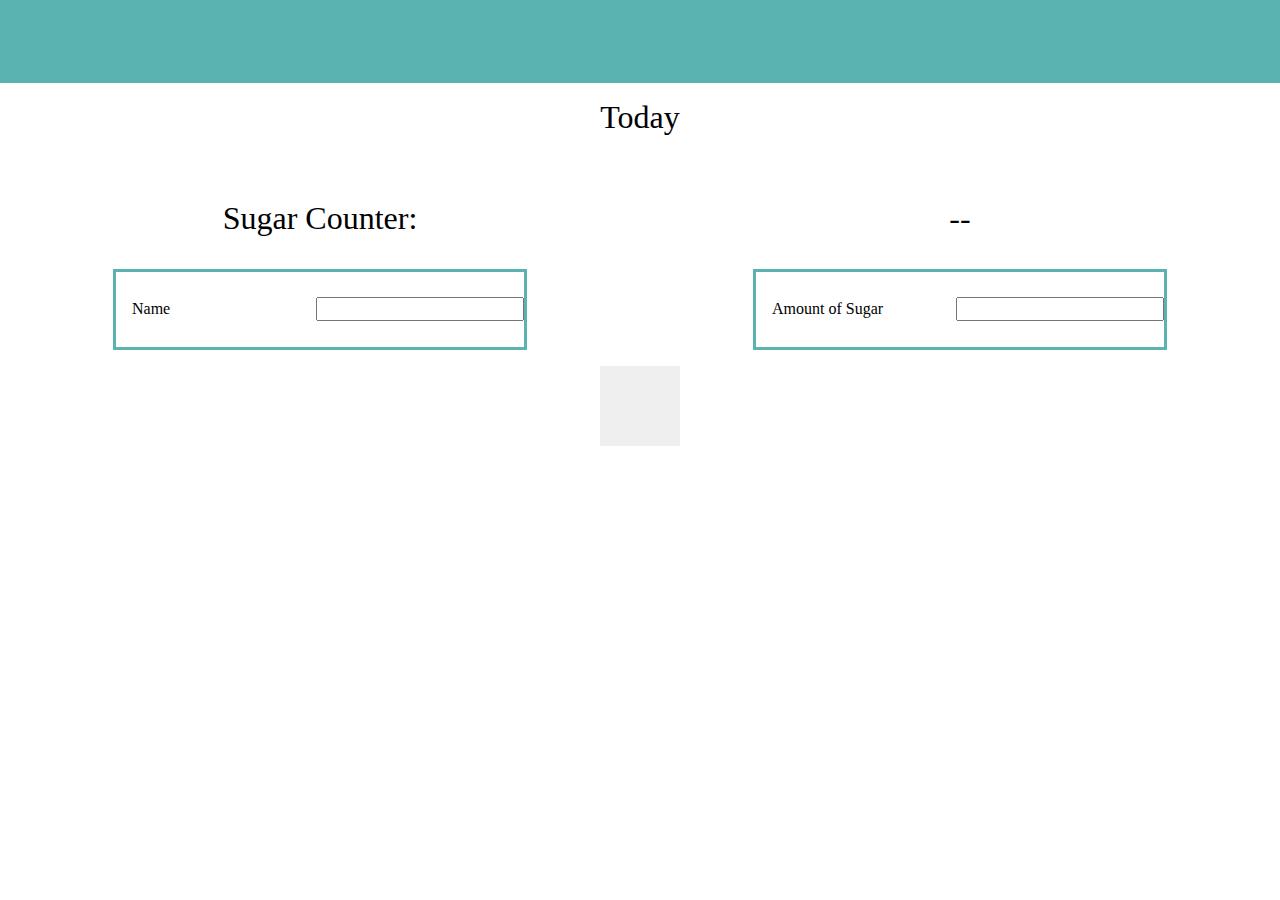
==== index.html @ 5ebdc2a1 "Init" ====
<!DOCTYPE html>
<html lang="en">
    <head>
        <meta name="viewport" content="width=device-width, initial-scale=1"/>
        <link rel="stylesheet" type="text/css" href="outside/normalize.css">     
        <link rel="stylesheet" type="text/javascript" href="outside/modernizr.js">
        
        <link rel="stylesheet" type="text/css" href="stylesheets/stylesheet.css">
        
            
        <title>Today</title> 
    
    </head>
    
    <body>
        <div class="wrapper long">
            <div class="bar bot1"></div>
            <h1 class="bot1">Today</h1>
                <div class="twogrid">
                    <h1>Sugar Counter:</h1><p id="total">--</p>
                </div>
            
                <div class="twogrid"> 
                    
                    <div class="box bot1">
                        <div class="twogrid mid">
                            <label for="name">Name</label>
                            <input type="text" name="name" id="name">
                        </div>    
                    </div>
                    
                    <div class="box bot1">
                        <div class="twogrid mid">
                            <label for="amount">Amount of Sugar</label>
                            <input type="text" name="amount" id="amount">
                        </div>    
                    </div>
                    
                </div> 
            
            <button id="addFood" class="addbtn bot2"></button>
             
            <div id="boxhold">
                <ul>

                </ul>
            </div>
            
            <div class="bot6"></div>  
                
        </div>
        
        <footer>
            <script src="app.js"></script>
        </footer>
        
    </body>
---- stylesheets/stylesheet.css ----
/* line 1, ../sass/_grid.scss */
.twogrid {
  display: grid;
  align-items: center;
  grid-template-columns: 1fr 1fr;
}
@media screen and (max-width: 700px) {
  /* line 1, ../sass/_grid.scss */
  .twogrid {
    grid-template-columns: 1fr;
  }
}

/* line 10, ../sass/_grid.scss */
.threegrid {
  display: grid;
  align-items: center;
  grid-template-columns: 1fr 1fr 1fr;
}

/* line 4, ../sass/stylesheet.scss */
body {
  margin: 0;
}

/* line 8, ../sass/stylesheet.scss */
.wrapper {
  text-align: center;
  width: 414px;
  height: 100vh;
}

/* line 14, ../sass/stylesheet.scss */
.long {
  width: 100vw;
}

/* line 18, ../sass/stylesheet.scss */
.bar {
  background-color: #5AB3AF;
  height: 83px;
  display: block;
}

/* line 24, ../sass/stylesheet.scss */
h1 {
  margin: 0;
  font-family: "Helvetica Neue";
  font-size: 2em;
  font-weight: 500;
}

/* line 31, ../sass/stylesheet.scss */
p {
  font-family: "Helvetica Neue";
  font-size: 2em;
}

/* line 36, ../sass/stylesheet.scss */
.list {
  list-style: none;
  text-align: left;
  font-family: "Helvetica Neue";
}
/* line 40, ../sass/stylesheet.scss */
.list li {
  padding-bottom: 2em;
}
/* line 43, ../sass/stylesheet.scss */
.list a {
  color: #5AB3AF;
}

/*************
** Bottom Nav
*************/
/* line 52, ../sass/stylesheet.scss */
.nav {
  bottom: 0;
  position: fixed;
  overflow: hidden;
  height: 4.19em;
  width: inherit;
  background-color: #fff;
}
/* line 59, ../sass/stylesheet.scss */
.nav .home {
  background-image: url(../img/home.svg);
  background-position: center;
  background-repeat: no-repeat;
  vertical-align: middle;
  height: 2.56em;
}
/* line 66, ../sass/stylesheet.scss */
.nav .chart {
  background-image: url(../img/chart.svg);
  background-position: center;
  background-repeat: no-repeat;
  height: 1.5em;
}
/* line 72, ../sass/stylesheet.scss */
.nav .resources {
  background-image: url(../img/resources.svg);
  background-position: center;
  background-repeat: no-repeat;
  height: 2em;
}

/*************
** Today
*************/
/* line 85, ../sass/stylesheet.scss */
.pie {
  background-image: url(../img/pi.svg);
  background-position: center;
  background-repeat: no-repeat;
  height: 15em;
}

/* line 92, ../sass/stylesheet.scss */
.run {
  background-image: url(../img/running.svg);
  background-position: center;
  background-repeat: no-repeat;
  height: 8.25em;
}

/* line 99, ../sass/stylesheet.scss */
.scale {
  background-image: url(../img/scale.svg);
  background-position: center;
  background-repeat: no-repeat;
  height: 8.25em;
}

/*************
** Sign Up
*************/
/* line 110, ../sass/stylesheet.scss */
.inbox {
  padding-left: 1em;
  margin: 0 auto;
  margin-bottom: 2em;
  display: block;
  width: 263px;
  height: 68px;
  border: 3px solid #ACACAC;
}

/* line 120, ../sass/stylesheet.scss */
.link {
  display: block;
  margin: 0 auto;
  padding: 1em 0 4em 0;
  text-decoration: none;
  color: #5AB3AF;
}

/* line 128, ../sass/stylesheet.scss */
.lam {
  margin: 0 auto;
  margin-bottom: 2em;
  display: block;
  width: 286px;
  height: 76px;
  border: 3px solid #ACACAC;
}

/* line 137, ../sass/stylesheet.scss */
a {
  text-decoration: none;
  color: #000;
}

/* line 142, ../sass/stylesheet.scss */
.nesu {
  display: inline-block;
  margin: 0 auto;
  padding: 1.75em 7.5em;
  border: 3px solid #5AB3AF;
  border-radius: 10px;
  background-color: transparent;
  text-align: center;
}

/* line 152, ../sass/stylesheet.scss */
#rec {
  width: 70%;
  margin: 0 auto;
  text-align: left;
}

/**************
** Adding & Previous
**************/
/* line 162, ../sass/stylesheet.scss */
.box {
  margin: 0 auto;
  width: 408px;
  height: 75px;
  border: 3px solid #5AB3AF;
  font-family: "Helvetica Neue";
  font-weight: 500;
}
/* line 169, ../sass/stylesheet.scss */
.box .mid {
  margin-top: 25px;
}
/* line 172, ../sass/stylesheet.scss */
.box label {
  padding-left: 1em;
  text-align: left;
}
/* line 176, ../sass/stylesheet.scss */
.box input {
  text-align: right;
}
/* line 179, ../sass/stylesheet.scss */
.box .work {
  display: block;
  line-height: 75px;
  vertical-align: middle;
}

/* line 186, ../sass/stylesheet.scss */
.btnfood {
  display: inline-block;
  padding: 1.625em 4.25em;
  border-radius: 10px;
  background-color: #729DF9;
  color: #fff;
  font-family: "Helvetica Neue";
  font-weight: 500;
  font-size: 1em;
}

/* line 197, ../sass/stylesheet.scss */
.addbtn {
  background-image: url(../img/add.svg);
  background-position: center;
  background-repeat: no-repeat;
  height: 5em;
  width: 5em;
  border: none;
}

/*************
** Chart
*************/
/* line 210, ../sass/stylesheet.scss */
.intake {
  background-image: url(../img/intake.svg);
  background-position: center;
  background-repeat: no-repeat;
  height: 13.44em;
}

/* line 217, ../sass/stylesheet.scss */
.weight {
  background-image: url(../img/weight.svg);
  background-position: center;
  background-repeat: no-repeat;
  height: 13.44em;
}

/*************
** Single App
*************/
/* line 228, ../sass/stylesheet.scss */
#boxhold {
  margin: 0 auto;
}
/* line 230, ../sass/stylesheet.scss */
#boxhold ul {
  list-style-type: none;
  padding: 0;
}
/* line 233, ../sass/stylesheet.scss */
#boxhold ul li {
  margin: 0 auto;
  width: 408px;
  height: 75px;
  border: 3px solid #729DF9;
}
/* line 238, ../sass/stylesheet.scss */
#boxhold ul li h1 {
  font-family: "Helvetica Neue";
  font-weight: 500;
  font-size: 1em;
}
/* line 243, ../sass/stylesheet.scss */
#boxhold ul li p {
  font-family: "Helvetica Neue";
  font-weight: 500;
}
/* line 247, ../sass/stylesheet.scss */
#boxhold ul li .work {
  font-family: "Helvetica Neue";
  font-weight: 500;
  font-size: 1em;
}

/* line 256, ../sass/stylesheet.scss */
.work {
  font-family: "Helvetica Neue";
  font-weight: 500;
  font-size: 1em;
}

/*************
** Colors
*************/
/* line 266, ../sass/stylesheet.scss */
.prime-color {
  background-color: #5AB3AF;
}

/* line 270, ../sass/stylesheet.scss */
.second-color {
  border-color: #729DF9;
}

/* line 274, ../sass/stylesheet.scss */
.third-color {
  border-color: #FFAA7C;
}

/******************
** Padding & Margin
******************/
/* line 282, ../sass/stylesheet.scss */
.bot1 {
  margin-bottom: 1em;
}

/* line 285, ../sass/stylesheet.scss */
.bot2 {
  margin-bottom: 2em;
}

/* line 288, ../sass/stylesheet.scss */
.bot3 {
  margin-bottom: 3em;
}

/* line 291, ../sass/stylesheet.scss */
.bot4 {
  margin-bottom: 4em;
}

/* line 294, ../sass/stylesheet.scss */
.bot5 {
  margin-bottom: 5em;
}

/* line 297, ../sass/stylesheet.scss */
.bot6 {
  margin-bottom: 6em;
}
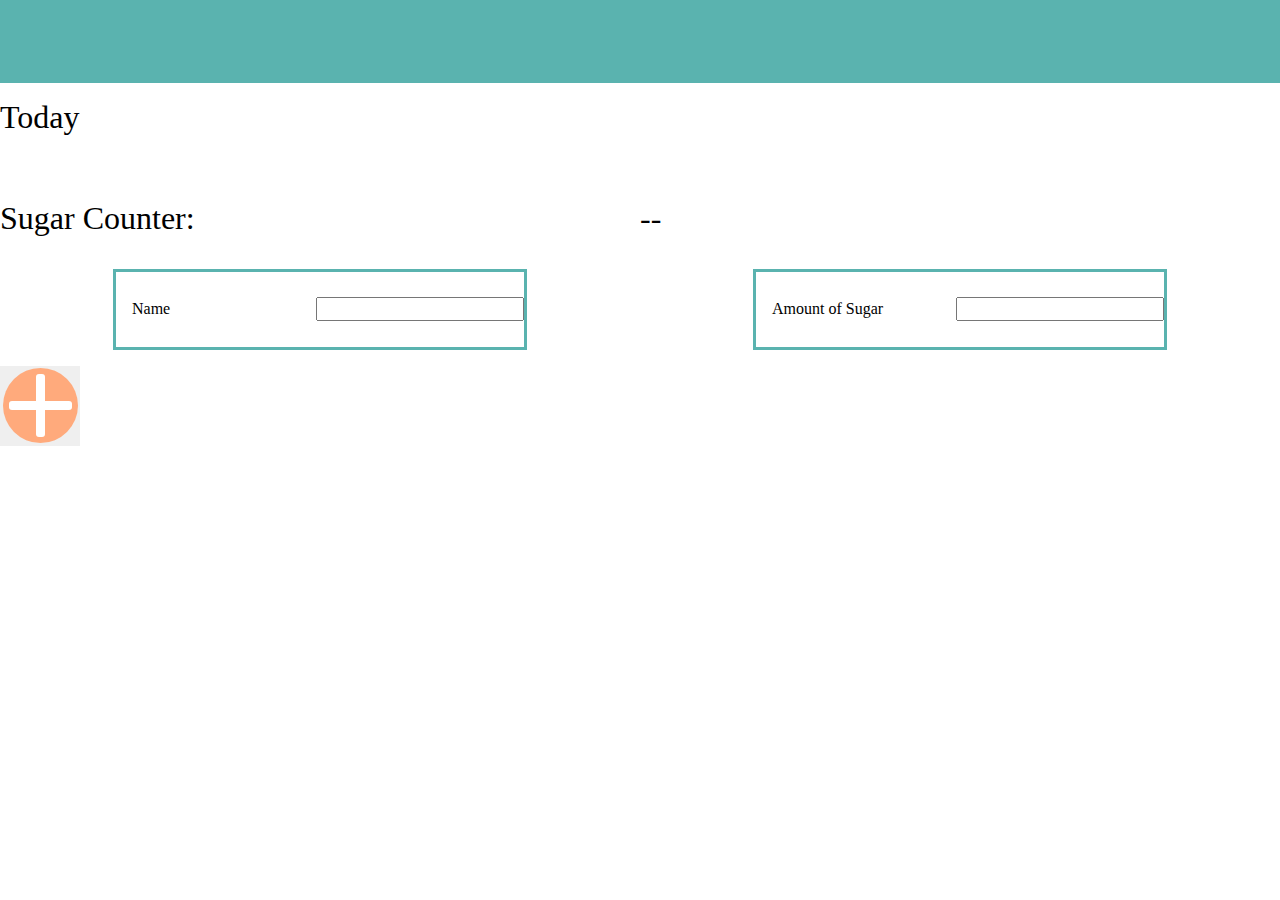
==== commit 3ef18470: "UPDATE: "long"" ====
--- a/index.html
+++ b/index.html
@@ -13,7 +13,7 @@
     </head>
     
     <body>
-        <div class="wrapper long">
+        <div class="long">
             <div class="bar bot1"></div>
             <h1 class="bot1">Today</h1>
                 <div class="twogrid">
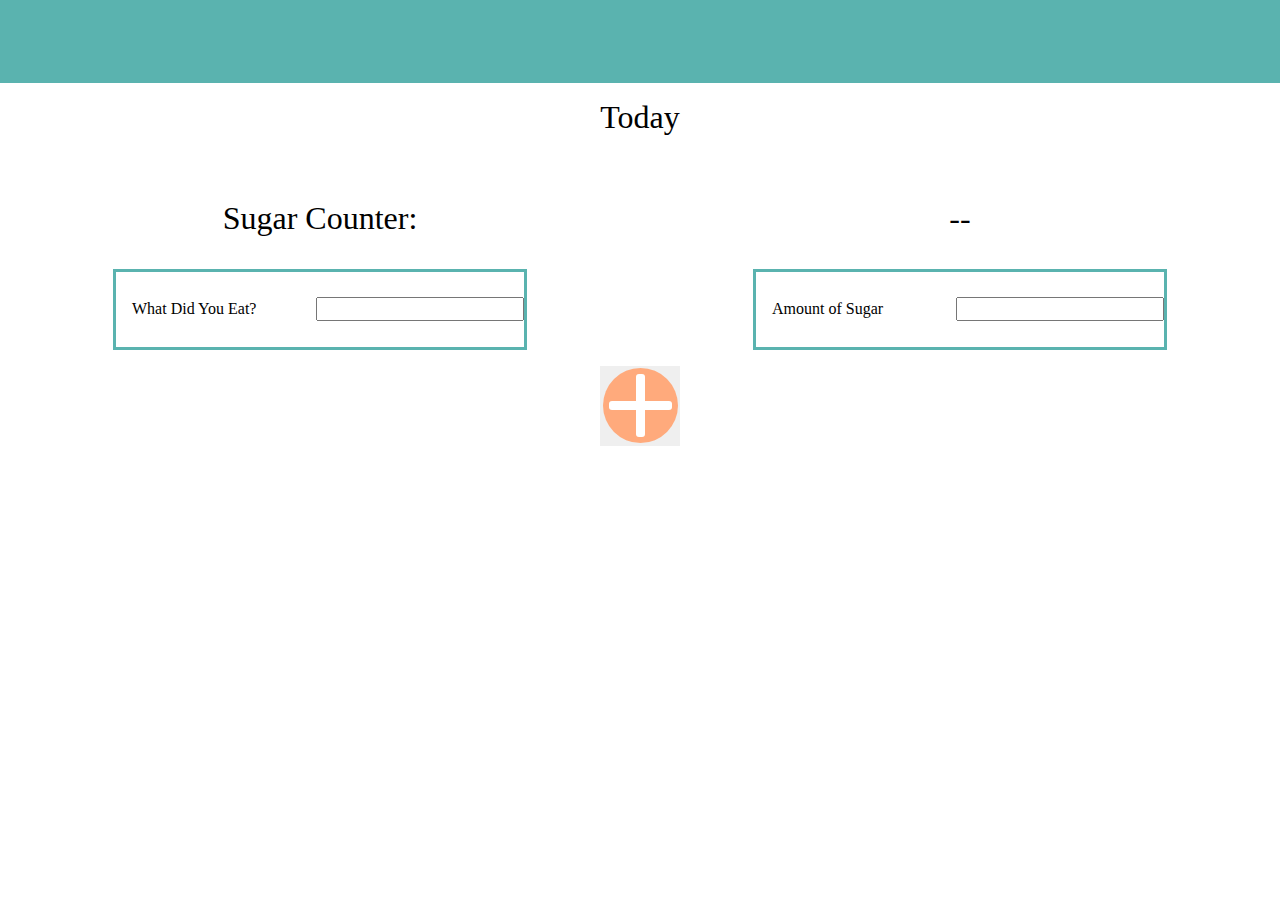
==== commit 989d71ac: "UPDATE: Query" ====
--- a/index.html
+++ b/index.html
@@ -24,7 +24,7 @@
                     
                     <div class="box bot1">
                         <div class="twogrid mid">
-                            <label for="name">Name</label>
+                            <label for="name">What Did You Eat?</label>
                             <input type="text" name="name" id="name">
                         </div>    
                     </div>
--- a/stylesheets/stylesheet.css
+++ b/stylesheets/stylesheet.css
@@ -30,19 +30,21 @@
   height: 100vh;
 }
 
-/* line 14, ../sass/stylesheet.scss */
+/* line 15, ../sass/stylesheet.scss */
 .long {
   width: 100vw;
-}
-
-/* line 18, ../sass/stylesheet.scss */
+  text-align: center;
+  height: 100vh;
+}
+
+/* line 21, ../sass/stylesheet.scss */
 .bar {
   background-color: #5AB3AF;
   height: 83px;
   display: block;
 }
 
-/* line 24, ../sass/stylesheet.scss */
+/* line 27, ../sass/stylesheet.scss */
 h1 {
   margin: 0;
   font-family: "Helvetica Neue";
@@ -50,23 +52,23 @@
   font-weight: 500;
 }
 
-/* line 31, ../sass/stylesheet.scss */
+/* line 34, ../sass/stylesheet.scss */
 p {
   font-family: "Helvetica Neue";
   font-size: 2em;
 }
 
-/* line 36, ../sass/stylesheet.scss */
+/* line 39, ../sass/stylesheet.scss */
 .list {
   list-style: none;
   text-align: left;
   font-family: "Helvetica Neue";
 }
-/* line 40, ../sass/stylesheet.scss */
+/* line 43, ../sass/stylesheet.scss */
 .list li {
   padding-bottom: 2em;
 }
-/* line 43, ../sass/stylesheet.scss */
+/* line 46, ../sass/stylesheet.scss */
 .list a {
   color: #5AB3AF;
 }
@@ -74,7 +76,7 @@
 /*************
 ** Bottom Nav
 *************/
-/* line 52, ../sass/stylesheet.scss */
+/* line 55, ../sass/stylesheet.scss */
 .nav {
   bottom: 0;
   position: fixed;
@@ -83,7 +85,7 @@
   width: inherit;
   background-color: #fff;
 }
-/* line 59, ../sass/stylesheet.scss */
+/* line 62, ../sass/stylesheet.scss */
 .nav .home {
   background-image: url(../img/home.svg);
   background-position: center;
@@ -91,14 +93,14 @@
   vertical-align: middle;
   height: 2.56em;
 }
-/* line 66, ../sass/stylesheet.scss */
+/* line 69, ../sass/stylesheet.scss */
 .nav .chart {
   background-image: url(../img/chart.svg);
   background-position: center;
   background-repeat: no-repeat;
   height: 1.5em;
 }
-/* line 72, ../sass/stylesheet.scss */
+/* line 75, ../sass/stylesheet.scss */
 .nav .resources {
   background-image: url(../img/resources.svg);
   background-position: center;
@@ -109,7 +111,7 @@
 /*************
 ** Today
 *************/
-/* line 85, ../sass/stylesheet.scss */
+/* line 88, ../sass/stylesheet.scss */
 .pie {
   background-image: url(../img/pi.svg);
   background-position: center;
@@ -117,7 +119,7 @@
   height: 15em;
 }
 
-/* line 92, ../sass/stylesheet.scss */
+/* line 95, ../sass/stylesheet.scss */
 .run {
   background-image: url(../img/running.svg);
   background-position: center;
@@ -125,7 +127,7 @@
   height: 8.25em;
 }
 
-/* line 99, ../sass/stylesheet.scss */
+/* line 102, ../sass/stylesheet.scss */
 .scale {
   background-image: url(../img/scale.svg);
   background-position: center;
@@ -136,7 +138,7 @@
 /*************
 ** Sign Up
 *************/
-/* line 110, ../sass/stylesheet.scss */
+/* line 113, ../sass/stylesheet.scss */
 .inbox {
   padding-left: 1em;
   margin: 0 auto;
@@ -147,7 +149,7 @@
   border: 3px solid #ACACAC;
 }
 
-/* line 120, ../sass/stylesheet.scss */
+/* line 123, ../sass/stylesheet.scss */
 .link {
   display: block;
   margin: 0 auto;
@@ -156,7 +158,7 @@
   color: #5AB3AF;
 }
 
-/* line 128, ../sass/stylesheet.scss */
+/* line 131, ../sass/stylesheet.scss */
 .lam {
   margin: 0 auto;
   margin-bottom: 2em;
@@ -166,13 +168,13 @@
   border: 3px solid #ACACAC;
 }
 
-/* line 137, ../sass/stylesheet.scss */
+/* line 140, ../sass/stylesheet.scss */
 a {
   text-decoration: none;
   color: #000;
 }
 
-/* line 142, ../sass/stylesheet.scss */
+/* line 145, ../sass/stylesheet.scss */
 .nesu {
   display: inline-block;
   margin: 0 auto;
@@ -183,7 +185,7 @@
   text-align: center;
 }
 
-/* line 152, ../sass/stylesheet.scss */
+/* line 155, ../sass/stylesheet.scss */
 #rec {
   width: 70%;
   margin: 0 auto;
@@ -193,7 +195,7 @@
 /**************
 ** Adding & Previous
 **************/
-/* line 162, ../sass/stylesheet.scss */
+/* line 165, ../sass/stylesheet.scss */
 .box {
   margin: 0 auto;
   width: 408px;
@@ -202,27 +204,33 @@
   font-family: "Helvetica Neue";
   font-weight: 500;
 }
-/* line 169, ../sass/stylesheet.scss */
+@media screen and (max-width: 500px) {
+  /* line 165, ../sass/stylesheet.scss */
+  .box {
+    width: 350px;
+  }
+}
+/* line 175, ../sass/stylesheet.scss */
 .box .mid {
   margin-top: 25px;
 }
-/* line 172, ../sass/stylesheet.scss */
+/* line 178, ../sass/stylesheet.scss */
 .box label {
   padding-left: 1em;
   text-align: left;
 }
-/* line 176, ../sass/stylesheet.scss */
+/* line 182, ../sass/stylesheet.scss */
 .box input {
   text-align: right;
 }
-/* line 179, ../sass/stylesheet.scss */
+/* line 185, ../sass/stylesheet.scss */
 .box .work {
   display: block;
   line-height: 75px;
   vertical-align: middle;
 }
 
-/* line 186, ../sass/stylesheet.scss */
+/* line 192, ../sass/stylesheet.scss */
 .btnfood {
   display: inline-block;
   padding: 1.625em 4.25em;
@@ -234,7 +242,7 @@
   font-size: 1em;
 }
 
-/* line 197, ../sass/stylesheet.scss */
+/* line 203, ../sass/stylesheet.scss */
 .addbtn {
   background-image: url(../img/add.svg);
   background-position: center;
@@ -247,7 +255,7 @@
 /*************
 ** Chart
 *************/
-/* line 210, ../sass/stylesheet.scss */
+/* line 216, ../sass/stylesheet.scss */
 .intake {
   background-image: url(../img/intake.svg);
   background-position: center;
@@ -255,7 +263,7 @@
   height: 13.44em;
 }
 
-/* line 217, ../sass/stylesheet.scss */
+/* line 223, ../sass/stylesheet.scss */
 .weight {
   background-image: url(../img/weight.svg);
   background-position: center;
@@ -266,41 +274,47 @@
 /*************
 ** Single App
 *************/
-/* line 228, ../sass/stylesheet.scss */
+/* line 234, ../sass/stylesheet.scss */
 #boxhold {
   margin: 0 auto;
 }
-/* line 230, ../sass/stylesheet.scss */
+/* line 236, ../sass/stylesheet.scss */
 #boxhold ul {
   list-style-type: none;
   padding: 0;
 }
-/* line 233, ../sass/stylesheet.scss */
+/* line 239, ../sass/stylesheet.scss */
 #boxhold ul li {
   margin: 0 auto;
   width: 408px;
   height: 75px;
   border: 3px solid #729DF9;
 }
-/* line 238, ../sass/stylesheet.scss */
+@media screen and (max-width: 500px) {
+  /* line 239, ../sass/stylesheet.scss */
+  #boxhold ul li {
+    width: 350px;
+  }
+}
+/* line 247, ../sass/stylesheet.scss */
 #boxhold ul li h1 {
   font-family: "Helvetica Neue";
   font-weight: 500;
   font-size: 1em;
 }
-/* line 243, ../sass/stylesheet.scss */
+/* line 252, ../sass/stylesheet.scss */
 #boxhold ul li p {
   font-family: "Helvetica Neue";
   font-weight: 500;
 }
-/* line 247, ../sass/stylesheet.scss */
+/* line 256, ../sass/stylesheet.scss */
 #boxhold ul li .work {
   font-family: "Helvetica Neue";
   font-weight: 500;
   font-size: 1em;
 }
 
-/* line 256, ../sass/stylesheet.scss */
+/* line 265, ../sass/stylesheet.scss */
 .work {
   font-family: "Helvetica Neue";
   font-weight: 500;
@@ -310,17 +324,17 @@
 /*************
 ** Colors
 *************/
-/* line 266, ../sass/stylesheet.scss */
+/* line 275, ../sass/stylesheet.scss */
 .prime-color {
   background-color: #5AB3AF;
 }
 
-/* line 270, ../sass/stylesheet.scss */
+/* line 279, ../sass/stylesheet.scss */
 .second-color {
   border-color: #729DF9;
 }
 
-/* line 274, ../sass/stylesheet.scss */
+/* line 283, ../sass/stylesheet.scss */
 .third-color {
   border-color: #FFAA7C;
 }
@@ -328,32 +342,32 @@
 /******************
 ** Padding & Margin
 ******************/
-/* line 282, ../sass/stylesheet.scss */
+/* line 291, ../sass/stylesheet.scss */
 .bot1 {
   margin-bottom: 1em;
 }
 
-/* line 285, ../sass/stylesheet.scss */
+/* line 294, ../sass/stylesheet.scss */
 .bot2 {
   margin-bottom: 2em;
 }
 
-/* line 288, ../sass/stylesheet.scss */
+/* line 297, ../sass/stylesheet.scss */
 .bot3 {
   margin-bottom: 3em;
 }
 
-/* line 291, ../sass/stylesheet.scss */
+/* line 300, ../sass/stylesheet.scss */
 .bot4 {
   margin-bottom: 4em;
 }
 
-/* line 294, ../sass/stylesheet.scss */
+/* line 303, ../sass/stylesheet.scss */
 .bot5 {
   margin-bottom: 5em;
 }
 
-/* line 297, ../sass/stylesheet.scss */
+/* line 306, ../sass/stylesheet.scss */
 .bot6 {
   margin-bottom: 6em;
 }
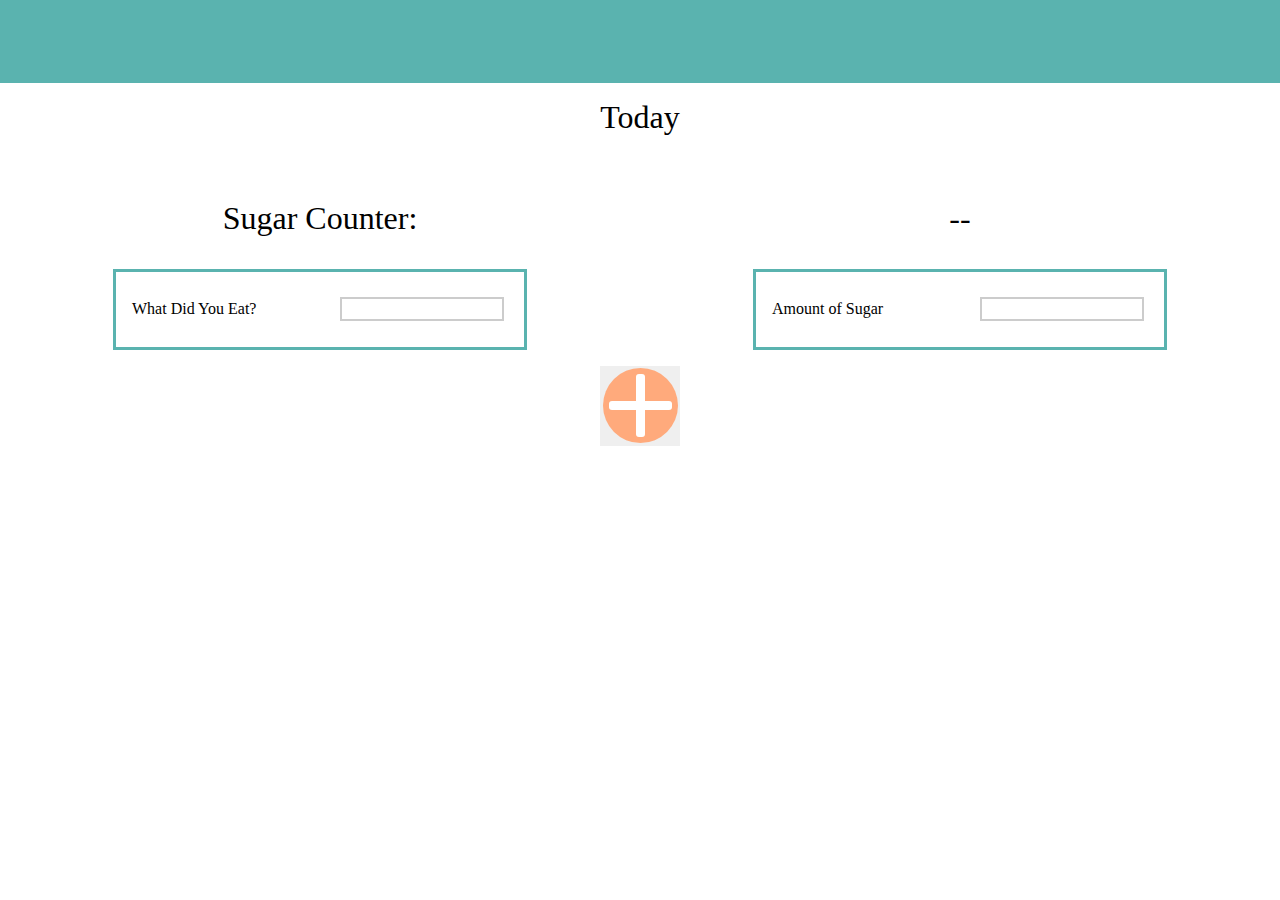
==== commit 7feb2a1d: "UPDATE: 05.02.19" ====
--- a/index.html
+++ b/index.html
@@ -6,6 +6,7 @@
         <link rel="stylesheet" type="text/javascript" href="outside/modernizr.js">
         
         <link rel="stylesheet" type="text/css" href="stylesheets/stylesheet.css">
+        <link rel="stylesheet" href="https://use.fontawesome.com/releases/v5.8.1/css/all.css" integrity="sha384-50oBUHEmvpQ+1lW4y57PTFmhCaXp0ML5d60M1M7uH2+nqUivzIebhndOJK28anvf" crossorigin="anonymous">
         
             
         <title>Today</title> 
@@ -14,7 +15,9 @@
     
     <body>
         <div class="long">
-            <div class="bar bot1"></div>
+            <div class="bar bot1">
+                <a href="./signup.html" target="_blank"><i class="fas fa-arrow-right"></i></a>
+            </div>
             <h1 class="bot1">Today</h1>
                 <div class="twogrid">
                     <h1>Sugar Counter:</h1><p id="total">--</p>
--- a/stylesheets/stylesheet.css
+++ b/stylesheets/stylesheet.css
@@ -7,11 +7,18 @@
 @media screen and (max-width: 700px) {
   /* line 1, ../sass/_grid.scss */
   .twogrid {
-    grid-template-columns: 1fr;
-  }
-}
-
-/* line 10, ../sass/_grid.scss */
+    display: block;
+  }
+}
+
+/* line 12, ../sass/_grid.scss */
+.twocir {
+  display: grid;
+  align-items: center;
+  grid-template-columns: 1fr 1fr;
+}
+
+/* line 19, ../sass/_grid.scss */
 .threegrid {
   display: grid;
   align-items: center;
@@ -26,25 +33,25 @@
 /* line 8, ../sass/stylesheet.scss */
 .wrapper {
   text-align: center;
-  width: 414px;
+  width: 100vw;
   height: 100vh;
 }
 
-/* line 15, ../sass/stylesheet.scss */
+/* line 16, ../sass/stylesheet.scss */
 .long {
   width: 100vw;
   text-align: center;
   height: 100vh;
 }
 
-/* line 21, ../sass/stylesheet.scss */
+/* line 22, ../sass/stylesheet.scss */
 .bar {
   background-color: #5AB3AF;
   height: 83px;
   display: block;
 }
 
-/* line 27, ../sass/stylesheet.scss */
+/* line 28, ../sass/stylesheet.scss */
 h1 {
   margin: 0;
   font-family: "Helvetica Neue";
@@ -52,23 +59,23 @@
   font-weight: 500;
 }
 
-/* line 34, ../sass/stylesheet.scss */
+/* line 35, ../sass/stylesheet.scss */
 p {
   font-family: "Helvetica Neue";
   font-size: 2em;
 }
 
-/* line 39, ../sass/stylesheet.scss */
+/* line 40, ../sass/stylesheet.scss */
 .list {
   list-style: none;
   text-align: left;
   font-family: "Helvetica Neue";
 }
-/* line 43, ../sass/stylesheet.scss */
+/* line 44, ../sass/stylesheet.scss */
 .list li {
   padding-bottom: 2em;
 }
-/* line 46, ../sass/stylesheet.scss */
+/* line 47, ../sass/stylesheet.scss */
 .list a {
   color: #5AB3AF;
 }
@@ -76,7 +83,7 @@
 /*************
 ** Bottom Nav
 *************/
-/* line 55, ../sass/stylesheet.scss */
+/* line 56, ../sass/stylesheet.scss */
 .nav {
   bottom: 0;
   position: fixed;
@@ -85,7 +92,7 @@
   width: inherit;
   background-color: #fff;
 }
-/* line 62, ../sass/stylesheet.scss */
+/* line 63, ../sass/stylesheet.scss */
 .nav .home {
   background-image: url(../img/home.svg);
   background-position: center;
@@ -93,14 +100,14 @@
   vertical-align: middle;
   height: 2.56em;
 }
-/* line 69, ../sass/stylesheet.scss */
+/* line 70, ../sass/stylesheet.scss */
 .nav .chart {
   background-image: url(../img/chart.svg);
   background-position: center;
   background-repeat: no-repeat;
   height: 1.5em;
 }
-/* line 75, ../sass/stylesheet.scss */
+/* line 76, ../sass/stylesheet.scss */
 .nav .resources {
   background-image: url(../img/resources.svg);
   background-position: center;
@@ -111,7 +118,7 @@
 /*************
 ** Today
 *************/
-/* line 88, ../sass/stylesheet.scss */
+/* line 89, ../sass/stylesheet.scss */
 .pie {
   background-image: url(../img/pi.svg);
   background-position: center;
@@ -119,7 +126,7 @@
   height: 15em;
 }
 
-/* line 95, ../sass/stylesheet.scss */
+/* line 96, ../sass/stylesheet.scss */
 .run {
   background-image: url(../img/running.svg);
   background-position: center;
@@ -127,7 +134,7 @@
   height: 8.25em;
 }
 
-/* line 102, ../sass/stylesheet.scss */
+/* line 103, ../sass/stylesheet.scss */
 .scale {
   background-image: url(../img/scale.svg);
   background-position: center;
@@ -138,7 +145,7 @@
 /*************
 ** Sign Up
 *************/
-/* line 113, ../sass/stylesheet.scss */
+/* line 114, ../sass/stylesheet.scss */
 .inbox {
   padding-left: 1em;
   margin: 0 auto;
@@ -149,7 +156,7 @@
   border: 3px solid #ACACAC;
 }
 
-/* line 123, ../sass/stylesheet.scss */
+/* line 124, ../sass/stylesheet.scss */
 .link {
   display: block;
   margin: 0 auto;
@@ -158,7 +165,7 @@
   color: #5AB3AF;
 }
 
-/* line 131, ../sass/stylesheet.scss */
+/* line 132, ../sass/stylesheet.scss */
 .lam {
   margin: 0 auto;
   margin-bottom: 2em;
@@ -168,13 +175,13 @@
   border: 3px solid #ACACAC;
 }
 
-/* line 140, ../sass/stylesheet.scss */
+/* line 141, ../sass/stylesheet.scss */
 a {
   text-decoration: none;
   color: #000;
 }
 
-/* line 145, ../sass/stylesheet.scss */
+/* line 146, ../sass/stylesheet.scss */
 .nesu {
   display: inline-block;
   margin: 0 auto;
@@ -185,7 +192,7 @@
   text-align: center;
 }
 
-/* line 155, ../sass/stylesheet.scss */
+/* line 156, ../sass/stylesheet.scss */
 #rec {
   width: 70%;
   margin: 0 auto;
@@ -195,7 +202,7 @@
 /**************
 ** Adding & Previous
 **************/
-/* line 165, ../sass/stylesheet.scss */
+/* line 166, ../sass/stylesheet.scss */
 .box {
   margin: 0 auto;
   width: 408px;
@@ -204,33 +211,60 @@
   font-family: "Helvetica Neue";
   font-weight: 500;
 }
+@media (max-width: 768px) {
+  /* line 166, ../sass/stylesheet.scss */
+  .box {
+    width: 395px;
+  }
+}
 @media screen and (max-width: 500px) {
-  /* line 165, ../sass/stylesheet.scss */
+  /* line 166, ../sass/stylesheet.scss */
   .box {
     width: 350px;
   }
 }
-/* line 175, ../sass/stylesheet.scss */
+/* line 179, ../sass/stylesheet.scss */
 .box .mid {
   margin-top: 25px;
 }
-/* line 178, ../sass/stylesheet.scss */
+/* line 182, ../sass/stylesheet.scss */
 .box label {
   padding-left: 1em;
   text-align: left;
 }
-/* line 182, ../sass/stylesheet.scss */
+@media (max-width: 700px) {
+  /* line 182, ../sass/stylesheet.scss */
+  .box label {
+    padding-left: .5em;
+  }
+}
+/* line 189, ../sass/stylesheet.scss */
 .box input {
   text-align: right;
-}
-/* line 185, ../sass/stylesheet.scss */
+  width: 80%;
+  margin: 0 auto;
+  box-sizing: border-box;
+  border: 2px solid #ccc;
+  transition: border 0.3s;
+}
+@media (max-width: 700px) {
+  /* line 189, ../sass/stylesheet.scss */
+  .box input {
+    width: 50%;
+  }
+}
+/* line 199, ../sass/stylesheet.scss */
+.box input:focus {
+  border: 2px solid #555;
+}
+/* line 204, ../sass/stylesheet.scss */
 .box .work {
   display: block;
   line-height: 75px;
   vertical-align: middle;
 }
 
-/* line 192, ../sass/stylesheet.scss */
+/* line 211, ../sass/stylesheet.scss */
 .btnfood {
   display: inline-block;
   padding: 1.625em 4.25em;
@@ -242,7 +276,7 @@
   font-size: 1em;
 }
 
-/* line 203, ../sass/stylesheet.scss */
+/* line 222, ../sass/stylesheet.scss */
 .addbtn {
   background-image: url(../img/add.svg);
   background-position: center;
@@ -255,7 +289,7 @@
 /*************
 ** Chart
 *************/
-/* line 216, ../sass/stylesheet.scss */
+/* line 235, ../sass/stylesheet.scss */
 .intake {
   background-image: url(../img/intake.svg);
   background-position: center;
@@ -263,7 +297,7 @@
   height: 13.44em;
 }
 
-/* line 223, ../sass/stylesheet.scss */
+/* line 242, ../sass/stylesheet.scss */
 .weight {
   background-image: url(../img/weight.svg);
   background-position: center;
@@ -274,16 +308,16 @@
 /*************
 ** Single App
 *************/
-/* line 234, ../sass/stylesheet.scss */
+/* line 253, ../sass/stylesheet.scss */
 #boxhold {
   margin: 0 auto;
 }
-/* line 236, ../sass/stylesheet.scss */
+/* line 255, ../sass/stylesheet.scss */
 #boxhold ul {
   list-style-type: none;
   padding: 0;
 }
-/* line 239, ../sass/stylesheet.scss */
+/* line 258, ../sass/stylesheet.scss */
 #boxhold ul li {
   margin: 0 auto;
   width: 408px;
@@ -291,30 +325,38 @@
   border: 3px solid #729DF9;
 }
 @media screen and (max-width: 500px) {
-  /* line 239, ../sass/stylesheet.scss */
+  /* line 258, ../sass/stylesheet.scss */
   #boxhold ul li {
     width: 350px;
   }
 }
-/* line 247, ../sass/stylesheet.scss */
+/* line 266, ../sass/stylesheet.scss */
 #boxhold ul li h1 {
   font-family: "Helvetica Neue";
   font-weight: 500;
   font-size: 1em;
 }
-/* line 252, ../sass/stylesheet.scss */
+/* line 271, ../sass/stylesheet.scss */
 #boxhold ul li p {
   font-family: "Helvetica Neue";
   font-weight: 500;
 }
-/* line 256, ../sass/stylesheet.scss */
+/* line 275, ../sass/stylesheet.scss */
 #boxhold ul li .work {
   font-family: "Helvetica Neue";
   font-weight: 500;
   font-size: 1em;
 }
 
-/* line 265, ../sass/stylesheet.scss */
+/* line 284, ../sass/stylesheet.scss */
+i {
+  color: #fff;
+  margin: 30px 0 30px 400px;
+  position: relative;
+  font-size: 2em;
+}
+
+/* line 291, ../sass/stylesheet.scss */
 .work {
   font-family: "Helvetica Neue";
   font-weight: 500;
@@ -324,17 +366,17 @@
 /*************
 ** Colors
 *************/
-/* line 275, ../sass/stylesheet.scss */
+/* line 301, ../sass/stylesheet.scss */
 .prime-color {
   background-color: #5AB3AF;
 }
 
-/* line 279, ../sass/stylesheet.scss */
+/* line 305, ../sass/stylesheet.scss */
 .second-color {
   border-color: #729DF9;
 }
 
-/* line 283, ../sass/stylesheet.scss */
+/* line 309, ../sass/stylesheet.scss */
 .third-color {
   border-color: #FFAA7C;
 }
@@ -342,32 +384,32 @@
 /******************
 ** Padding & Margin
 ******************/
-/* line 291, ../sass/stylesheet.scss */
+/* line 317, ../sass/stylesheet.scss */
 .bot1 {
   margin-bottom: 1em;
 }
 
-/* line 294, ../sass/stylesheet.scss */
+/* line 320, ../sass/stylesheet.scss */
 .bot2 {
   margin-bottom: 2em;
 }
 
-/* line 297, ../sass/stylesheet.scss */
+/* line 323, ../sass/stylesheet.scss */
 .bot3 {
   margin-bottom: 3em;
 }
 
-/* line 300, ../sass/stylesheet.scss */
+/* line 326, ../sass/stylesheet.scss */
 .bot4 {
   margin-bottom: 4em;
 }
 
-/* line 303, ../sass/stylesheet.scss */
+/* line 329, ../sass/stylesheet.scss */
 .bot5 {
   margin-bottom: 5em;
 }
 
-/* line 306, ../sass/stylesheet.scss */
+/* line 332, ../sass/stylesheet.scss */
 .bot6 {
   margin-bottom: 6em;
 }
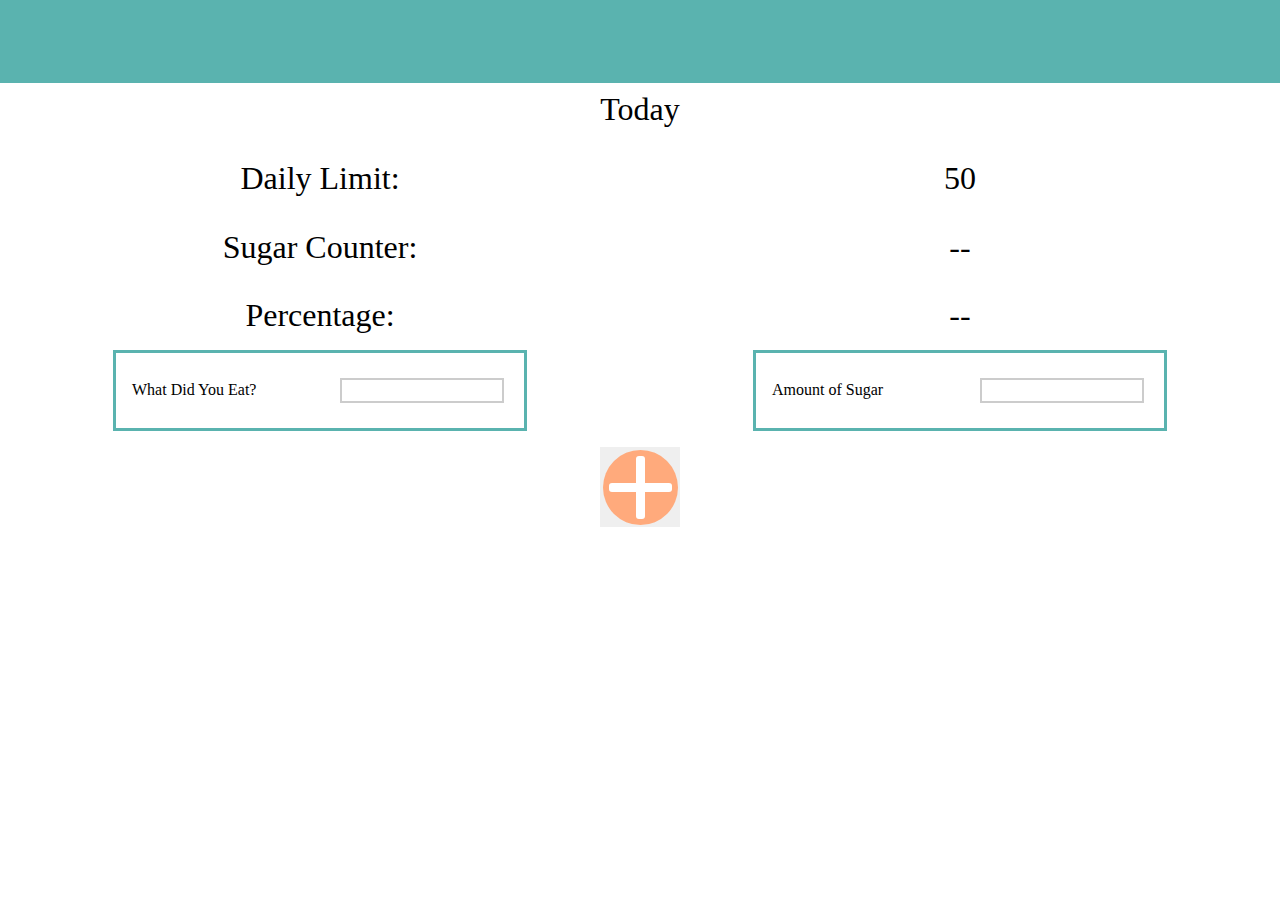
==== commit 70b5668a: "UPDATE: 06.10.19" ====
--- a/index.html
+++ b/index.html
@@ -15,12 +15,21 @@
     
     <body>
         <div class="long">
-            <div class="bar bot1">
-                <a href="./signup.html" target="_blank"><i class="fas fa-arrow-right"></i></a>
+            <div class="bar bothalf">
+<!--                <a href="./signup.html" target="_blank"><i class="fas fa-arrow-right"></i></a>-->
             </div>
-            <h1 class="bot1">Today</h1>
+            <h1 class="bothalf">Today</h1>
+                
+                <div class="twogrid">
+                    <h1>Daily Limit:</h1><p id="limit">50</p>
+                </div>
+            
                 <div class="twogrid">
                     <h1>Sugar Counter:</h1><p id="total">--</p>
+                </div>
+            
+                <div class="twogrid">
+                    <h1>Percentage:</h1><p id="percent">--</p>
                 </div>
             
                 <div class="twogrid"> 
--- a/stylesheets/stylesheet.css
+++ b/stylesheets/stylesheet.css
@@ -1,24 +1,35 @@
 /* line 1, ../sass/_grid.scss */
+.twoflex {
+  display: flex;
+  align-items: center;
+  justify-content: space-around;
+}
+
+/* line 7, ../sass/_grid.scss */
 .twogrid {
   display: grid;
   align-items: center;
   grid-template-columns: 1fr 1fr;
 }
 @media screen and (max-width: 700px) {
-  /* line 1, ../sass/_grid.scss */
+  /* line 7, ../sass/_grid.scss */
   .twogrid {
     display: block;
   }
 }
-
-/* line 12, ../sass/_grid.scss */
+/* line 15, ../sass/_grid.scss */
+.twogrid p {
+  margin: .5em 0;
+}
+
+/* line 21, ../sass/_grid.scss */
 .twocir {
   display: grid;
   align-items: center;
   grid-template-columns: 1fr 1fr;
 }
 
-/* line 19, ../sass/_grid.scss */
+/* line 28, ../sass/_grid.scss */
 .threegrid {
   display: grid;
   align-items: center;
@@ -35,6 +46,7 @@
   text-align: center;
   width: 100vw;
   height: 100vh;
+  display: block;
 }
 
 /* line 16, ../sass/stylesheet.scss */
@@ -281,6 +293,7 @@
   background-image: url(../img/add.svg);
   background-position: center;
   background-repeat: no-repeat;
+  margin: 0 auto;
   height: 5em;
   width: 5em;
   border: none;
@@ -289,7 +302,7 @@
 /*************
 ** Chart
 *************/
-/* line 235, ../sass/stylesheet.scss */
+/* line 236, ../sass/stylesheet.scss */
 .intake {
   background-image: url(../img/intake.svg);
   background-position: center;
@@ -297,7 +310,7 @@
   height: 13.44em;
 }
 
-/* line 242, ../sass/stylesheet.scss */
+/* line 243, ../sass/stylesheet.scss */
 .weight {
   background-image: url(../img/weight.svg);
   background-position: center;
@@ -308,16 +321,16 @@
 /*************
 ** Single App
 *************/
-/* line 253, ../sass/stylesheet.scss */
+/* line 254, ../sass/stylesheet.scss */
 #boxhold {
   margin: 0 auto;
 }
-/* line 255, ../sass/stylesheet.scss */
+/* line 256, ../sass/stylesheet.scss */
 #boxhold ul {
   list-style-type: none;
   padding: 0;
 }
-/* line 258, ../sass/stylesheet.scss */
+/* line 259, ../sass/stylesheet.scss */
 #boxhold ul li {
   margin: 0 auto;
   width: 408px;
@@ -325,30 +338,30 @@
   border: 3px solid #729DF9;
 }
 @media screen and (max-width: 500px) {
-  /* line 258, ../sass/stylesheet.scss */
+  /* line 259, ../sass/stylesheet.scss */
   #boxhold ul li {
     width: 350px;
   }
 }
-/* line 266, ../sass/stylesheet.scss */
+/* line 267, ../sass/stylesheet.scss */
 #boxhold ul li h1 {
   font-family: "Helvetica Neue";
   font-weight: 500;
   font-size: 1em;
 }
-/* line 271, ../sass/stylesheet.scss */
+/* line 272, ../sass/stylesheet.scss */
 #boxhold ul li p {
   font-family: "Helvetica Neue";
   font-weight: 500;
 }
-/* line 275, ../sass/stylesheet.scss */
+/* line 276, ../sass/stylesheet.scss */
 #boxhold ul li .work {
   font-family: "Helvetica Neue";
   font-weight: 500;
   font-size: 1em;
 }
 
-/* line 284, ../sass/stylesheet.scss */
+/* line 285, ../sass/stylesheet.scss */
 i {
   color: #fff;
   margin: 30px 0 30px 400px;
@@ -356,7 +369,7 @@
   font-size: 2em;
 }
 
-/* line 291, ../sass/stylesheet.scss */
+/* line 292, ../sass/stylesheet.scss */
 .work {
   font-family: "Helvetica Neue";
   font-weight: 500;
@@ -366,17 +379,17 @@
 /*************
 ** Colors
 *************/
-/* line 301, ../sass/stylesheet.scss */
+/* line 302, ../sass/stylesheet.scss */
 .prime-color {
   background-color: #5AB3AF;
 }
 
-/* line 305, ../sass/stylesheet.scss */
+/* line 306, ../sass/stylesheet.scss */
 .second-color {
   border-color: #729DF9;
 }
 
-/* line 309, ../sass/stylesheet.scss */
+/* line 310, ../sass/stylesheet.scss */
 .third-color {
   border-color: #FFAA7C;
 }
@@ -384,32 +397,37 @@
 /******************
 ** Padding & Margin
 ******************/
-/* line 317, ../sass/stylesheet.scss */
+/* line 318, ../sass/stylesheet.scss */
+.bothalf {
+  margin-bottom: .5em;
+}
+
+/* line 321, ../sass/stylesheet.scss */
 .bot1 {
   margin-bottom: 1em;
 }
 
-/* line 320, ../sass/stylesheet.scss */
+/* line 324, ../sass/stylesheet.scss */
 .bot2 {
   margin-bottom: 2em;
 }
 
-/* line 323, ../sass/stylesheet.scss */
+/* line 327, ../sass/stylesheet.scss */
 .bot3 {
   margin-bottom: 3em;
 }
 
-/* line 326, ../sass/stylesheet.scss */
+/* line 330, ../sass/stylesheet.scss */
 .bot4 {
   margin-bottom: 4em;
 }
 
-/* line 329, ../sass/stylesheet.scss */
+/* line 333, ../sass/stylesheet.scss */
 .bot5 {
   margin-bottom: 5em;
 }
 
-/* line 332, ../sass/stylesheet.scss */
+/* line 336, ../sass/stylesheet.scss */
 .bot6 {
   margin-bottom: 6em;
 }
